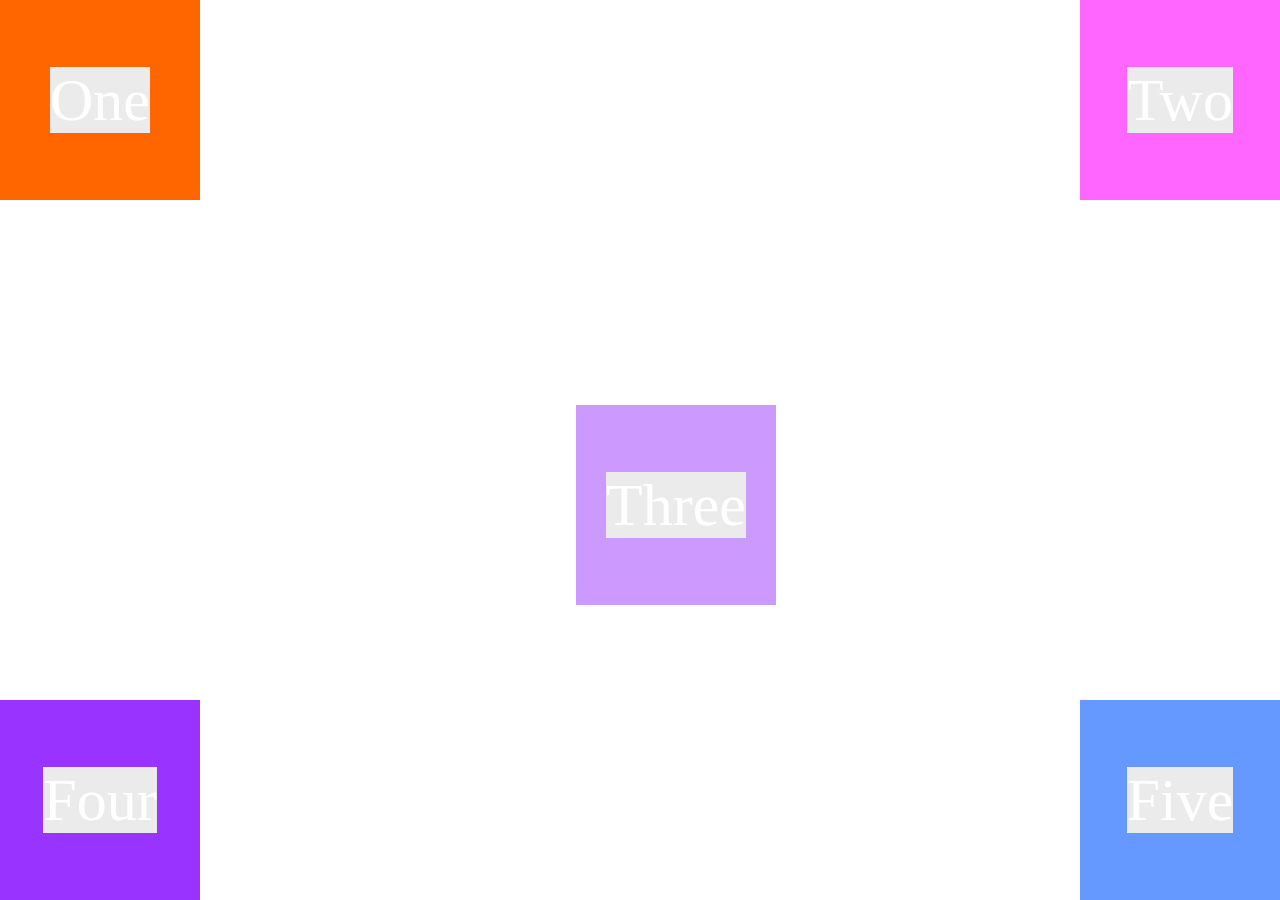
==== dom-hover-message/index.html @ 907f9004 "add dom hover show message" ====
<!DOCTYPE html>
<html lang="zh">
  <head>
    <meta charset="UTF-8" />
    <title>鼠标绘图工具</title>
    <style>
      html,
      body {
        margin: 0;
        padding: 0;
        height: 100%;
      }
      .contain {
        position: relative;
        height: 100%;
      }
      .hover-dom {
        position: absolute;
        width: 200px;
        height: 200px;
        cursor: pointer;
        line-height: 200px;
        text-align: center;
        font-size: 60px;
        color: #fff;
      }
      .hover-dom:nth-child(1) {
        left: 0;
        top: 0;
        background-color: #ff6600;
      }
      .hover-dom:nth-child(2) {
        right: 0;
        top: 0;
        background-color: #ff66ff;
      }
      .hover-dom:nth-child(3) {
        left: 45%;
        top: 45%;
        background-color: #cc99ff;
      }
      .hover-dom:nth-child(4) {
        left: 0;
        bottom: 0;
        background-color: #9933ff;
      }
      .hover-dom:nth-child(5) {
        right: 0;
        bottom: 0;
        background-color: #6699ff;
      }

      .hover-dom > span {
        background-color: #ebebeb;
      }
    </style>
  </head>
  <body>
    <div id="contain" class="contain">
      <div class="hover-dom" data-index="0">
        <span data-index="0">One</span>
      </div>
      <div class="hover-dom" data-index="1">
        <span data-index="1">Two</span>
      </div>
      <div class="hover-dom" data-index="2">
        <span data-index="2">Three</span>
      </div>
      <div class="hover-dom" data-index="3">
        <span data-index="3">Four</span>
      </div>
      <div class="hover-dom" data-index="4">
        <span data-index="4">Five</span>
      </div>
    </div>

    <div class=""></div>

    <script src="js/dom-hover-message.js"></script>
    <script src="js/dom.js"></script>
  </body>
</html>
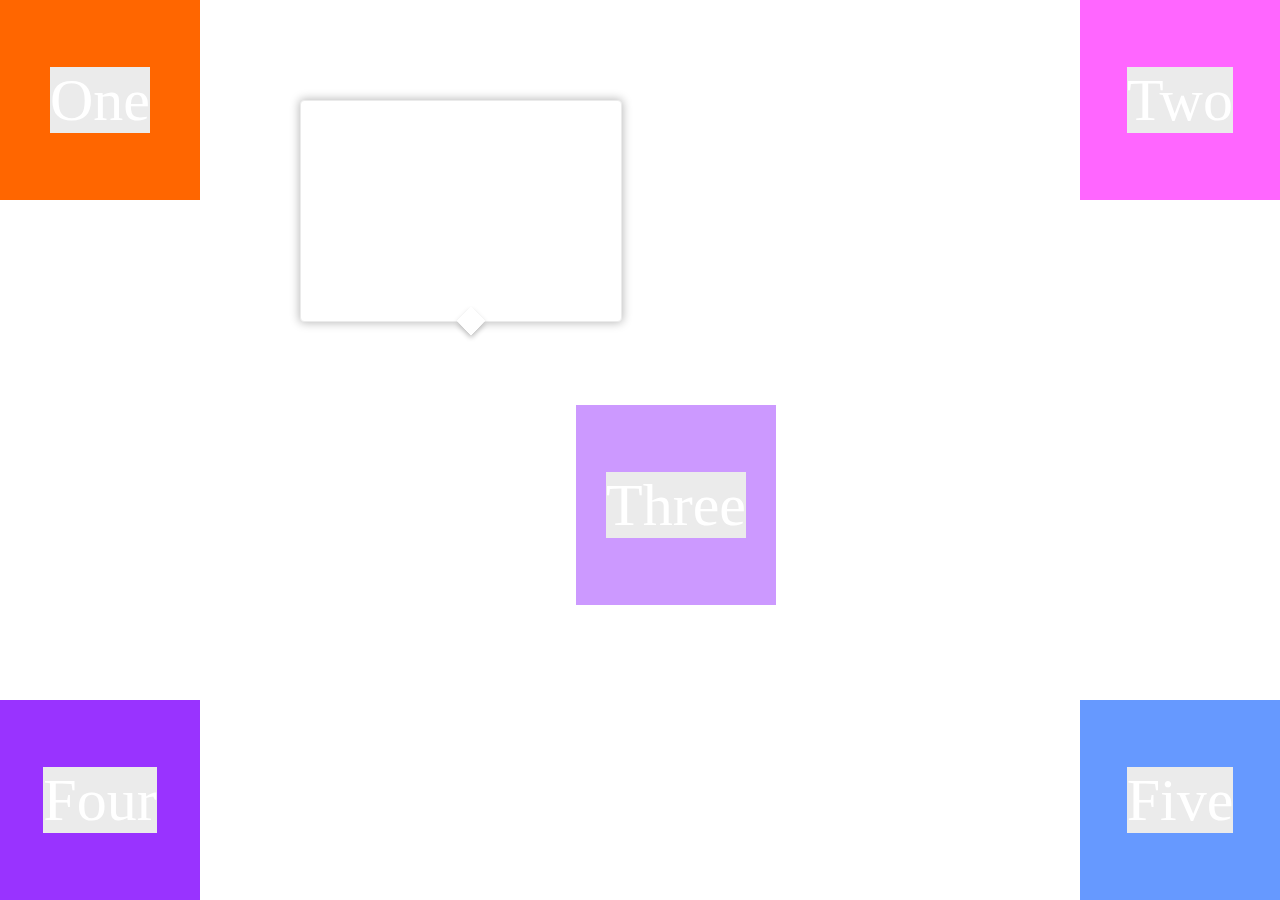
==== commit 595ce33c: "add message box style, add create messbox element js code" ====
--- a/dom-hover-message/index.html
+++ b/dom-hover-message/index.html
@@ -3,12 +3,16 @@
   <head>
     <meta charset="UTF-8" />
     <title>鼠标绘图工具</title>
+    <link rel="stylesheet" type="text/css" href="./css/message-box.css" />
     <style>
       html,
       body {
+        height: 100%;
+      }
+      html,
+      body,p{
         margin: 0;
         padding: 0;
-        height: 100%;
       }
       .contain {
         position: relative;
@@ -53,6 +57,8 @@
       .hover-dom > span {
         background-color: #ebebeb;
       }
+
+     
     </style>
   </head>
   <body>
@@ -74,7 +80,12 @@
       </div>
     </div>
 
-    <div class=""></div>
+    <!-- <div class="message-box message-box-top">
+      <p>标题</p>
+      <p>内容一</p>
+      <p>内容二</p>
+      <p>内容三</p>
+    </div> -->
 
     <script src="js/dom-hover-message.js"></script>
     <script src="js/dom.js"></script>
--- a/dom-hover-message/css/message-box.css
+++ b/dom-hover-message/css/message-box.css
@@ -0,0 +1,47 @@
+.message-box {
+  position: absolute;
+  top: 100px;
+  left: 300px;
+  padding: 10px;
+  width: 300px;
+  height: 200px;
+  background-color: #fff;
+  border: 1px solid #ebebeb;
+  border-radius: 4px;
+  box-shadow: 0 0 10px 1px #bbb;
+} 
+
+.message-box >p:nth-child(1){
+  font-weight: bolder;
+  line-height: 30px;
+}
+
+.message-box >p:not( :nth-child(1)){
+  line-height: 20px;
+}
+
+.message-box-top::after {
+  content: "";
+  display: block;
+  position: absolute;
+  left: 50%;
+  bottom: -10px;
+  border-width: 10px;
+  border-style: solid;
+  border-color: #fff #fff transparent transparent;
+  transform: rotate(135deg); 
+  box-shadow: 2px -2px 5px #bbb;
+}
+
+.message-box-bottom::before {
+  content: "";
+  display: block;
+  position: absolute;
+  left: 50%;
+  top: -10px;
+  border-width: 10px;
+  border-style: solid;
+  border-color: #fff #fff transparent transparent;
+  transform: rotate(-45deg); 
+  box-shadow: 2px -2px 5px #bbb;
+}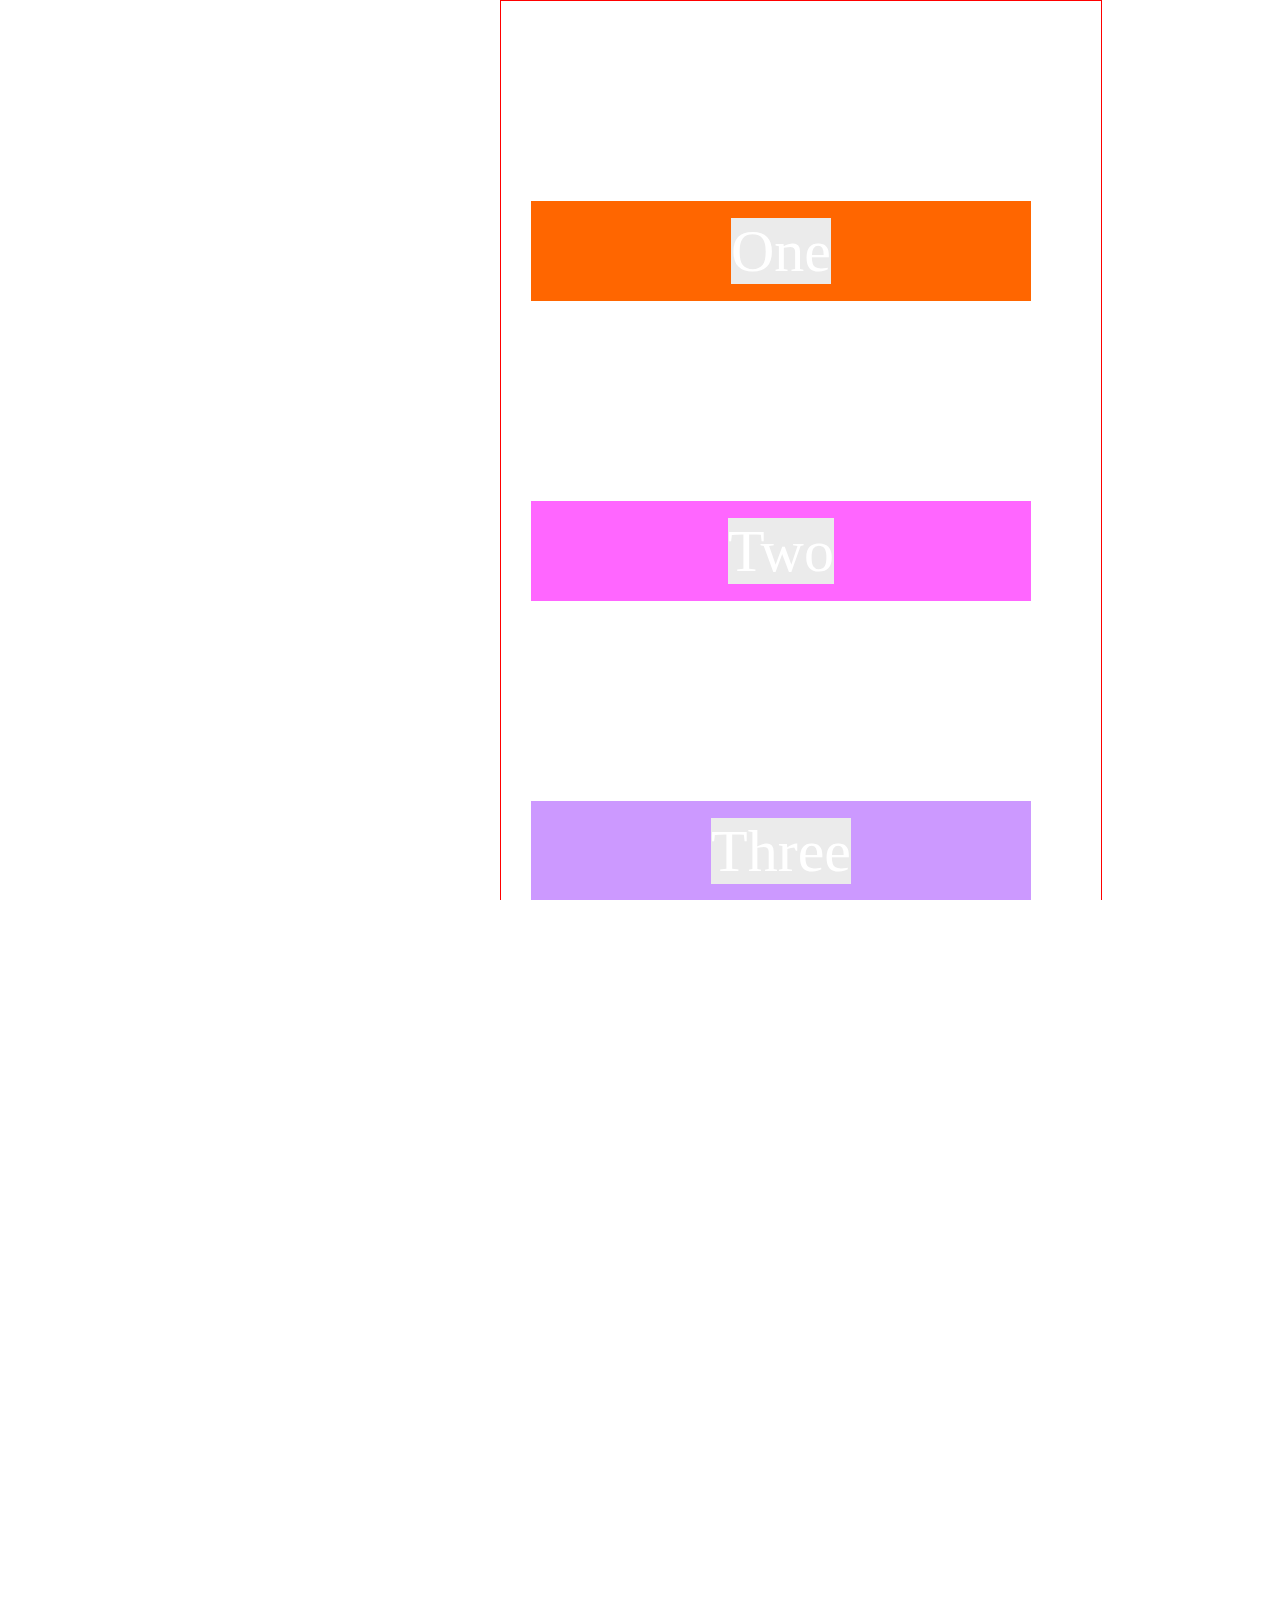
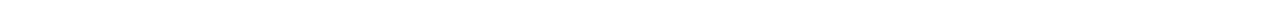
==== commit 7acc3609: "add function to compute message position, update message content" ====
--- a/dom-hover-message/index.html
+++ b/dom-hover-message/index.html
@@ -8,22 +8,27 @@
       html,
       body {
         height: 100%;
+        overflow-y: auto;
       }
       html,
-      body,p{
+      body,
+      p {
         margin: 0;
         padding: 0;
       }
       .contain {
         position: relative;
-        height: 100%;
+        left: 500px;
+        width: 600px;
+        height: 1600px;
+        border: 1px solid red;
       }
       .hover-dom {
-        position: absolute;
-        width: 200px;
-        height: 200px;
+        margin: 200px 30px;
+        width: 500px;
+        height: 100px;
         cursor: pointer;
-        line-height: 200px;
+        line-height: 100px;
         text-align: center;
         font-size: 60px;
         color: #fff;
@@ -39,8 +44,8 @@
         background-color: #ff66ff;
       }
       .hover-dom:nth-child(3) {
-        left: 45%;
-        top: 45%;
+        left: 40%;
+        top: 40%;
         background-color: #cc99ff;
       }
       .hover-dom:nth-child(4) {
@@ -57,8 +62,6 @@
       .hover-dom > span {
         background-color: #ebebeb;
       }
-
-     
     </style>
   </head>
   <body>
--- a/dom-hover-message/css/message-box.css
+++ b/dom-hover-message/css/message-box.css
@@ -2,26 +2,33 @@
   position: absolute;
   top: 100px;
   left: 300px;
-  padding: 10px;
   width: 300px;
-  height: 200px;
+  min-height: 120px;
   background-color: #fff;
   border: 1px solid #ebebeb;
   border-radius: 4px;
-  box-shadow: 0 0 10px 1px #bbb;
-} 
+  box-shadow: 0 0 8px 1px #ebebeb;
+}
 
-.message-box >p:nth-child(1){
+.box-body {
+  padding: 15px 12px;
+  font-size: 14px;
+}
+
+.box-body > p:nth-child(1) {
   font-weight: bolder;
   line-height: 30px;
+  color: #232323;
 }
 
-.message-box >p:not( :nth-child(1)){
+.box-body > p:not(:nth-child(1)) {
   line-height: 20px;
+  vertical-align: middle;
+  color: #5e5e5e;
 }
 
 .message-box-top::after {
-  content: "";
+  content: '';
   display: block;
   position: absolute;
   left: 50%;
@@ -29,12 +36,12 @@
   border-width: 10px;
   border-style: solid;
   border-color: #fff #fff transparent transparent;
-  transform: rotate(135deg); 
-  box-shadow: 2px -2px 5px #bbb;
+  transform: rotate(135deg);
+  box-shadow: 2px -2px 2px #ebebeb;
 }
 
 .message-box-bottom::before {
-  content: "";
+  content: '';
   display: block;
   position: absolute;
   left: 50%;
@@ -42,6 +49,6 @@
   border-width: 10px;
   border-style: solid;
   border-color: #fff #fff transparent transparent;
-  transform: rotate(-45deg); 
-  box-shadow: 2px -2px 5px #bbb;
-}+  transform: rotate(-45deg);
+  box-shadow: 2px -2px 2px #ebebeb;
+}
